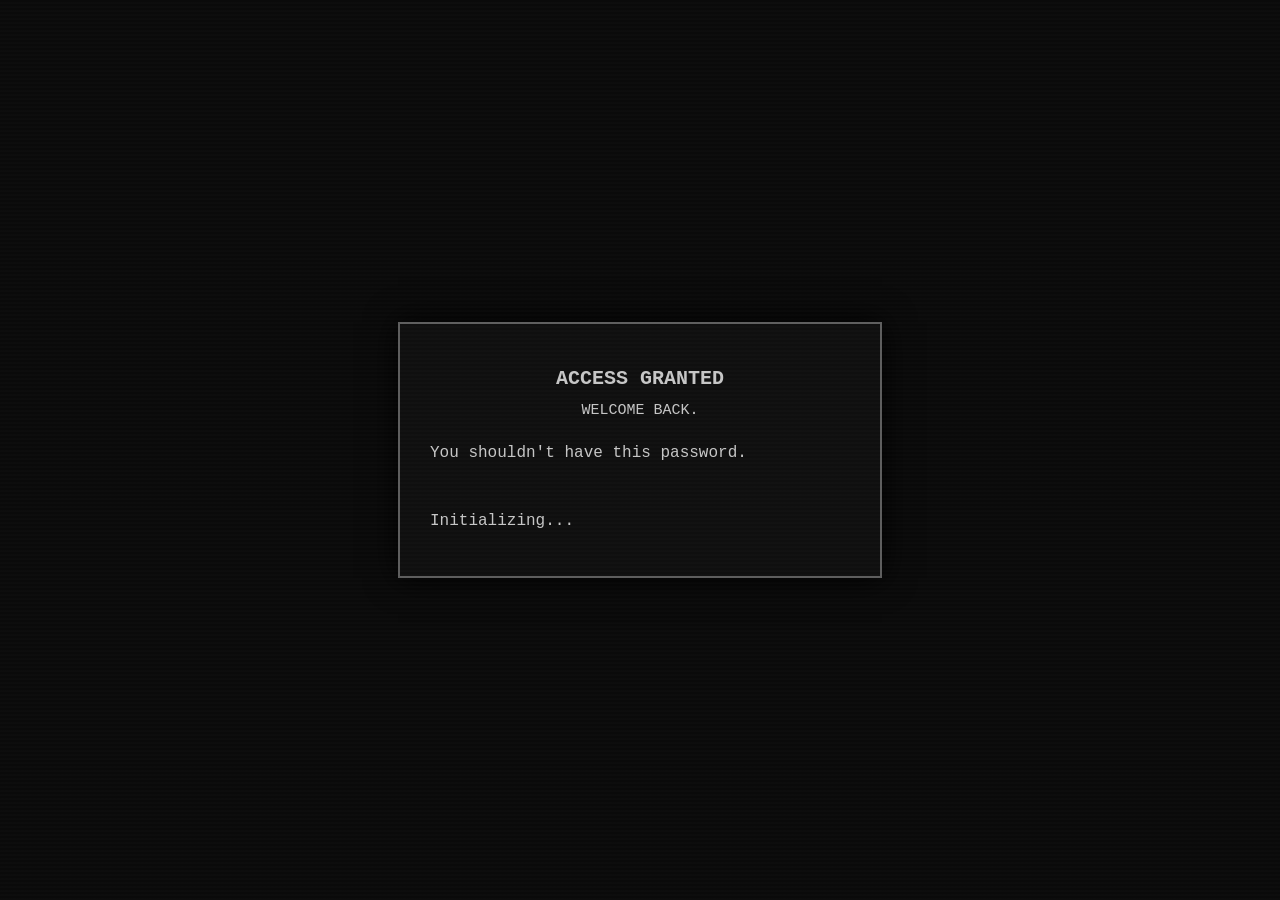
==== monarch.html @ 088a002b "Create monarch.html" ====
<!DOCTYPE html>
<html>


<head>

<title>ACCESS GRANTED</title>

<link rel="stylesheet" href="css/style.css">
<link rel="stylesheet" href="css/crt.css">

</head>



<body>


<div class="container">


<h1>

ACCESS GRANTED

</h1>


<h2>

WELCOME BACK.

</h2>


<p>

You shouldn't have this password.

</p>


<br>


<p id="message">

Initializing...

</p>


</div>


<script>


const messages = [

"Connection established.",

"Checking files.",

"Checking memories.",

"Checking reality.",

"Welcome, Monarch."

];


let i = 0;


setInterval(()=>{


if(i < messages.length){

document.getElementById("message").innerHTML =
messages[i];

i++;

}


},2000);


</script>



</body>


</html>
---- css/style.css ----
body{

background:#0b0b0b;

color:#d7d7d7;

font-family:Courier New, monospace;

display:flex;

justify-content:center;

align-items:center;

height:100vh;

margin:0;

}

.container{

width:420px;

padding:30px;

border:2px solid #666;

background:#111;

box-shadow:0 0 30px black;

}

h1{

font-size:20px;

text-align:center;

margin-bottom:0;

}

h2{

text-align:center;

font-size:15px;

font-weight:normal;

margin-bottom:25px;

}

.warning{

text-align:center;

color:#b52b2b;

margin-bottom:30px;

}

label{

display:block;

margin-top:15px;

}

input{

width:100%;

padding:10px;

margin-top:5px;

background:#181818;

color:white;

border:1px solid #555;

}

button{

margin-top:20px;

width:100%;

padding:12px;

background:#202020;

color:white;

border:1px solid gray;

cursor:pointer;

}

button:hover{

background:#2f2f2f;

}

#error{

margin-top:20px;

color:red;

text-align:center;

}
---- css/crt.css ----
body::before{

content:"";

position:fixed;

top:0;

left:0;

width:100%;

height:100%;

pointer-events:none;

background:repeating-linear-gradient(

0deg,

rgba(255,255,255,.03),

rgba(255,255,255,.03) 2px,

transparent 2px,

transparent 4px

);

opacity:.35;

}

body::after{

content:"";

position:fixed;

top:0;

left:0;

width:100%;

height:100%;

pointer-events:none;

background:rgba(0,0,0,.08);

animation:flicker .15s infinite;

}

@keyframes flicker{

50%{

opacity:.15;

}

}
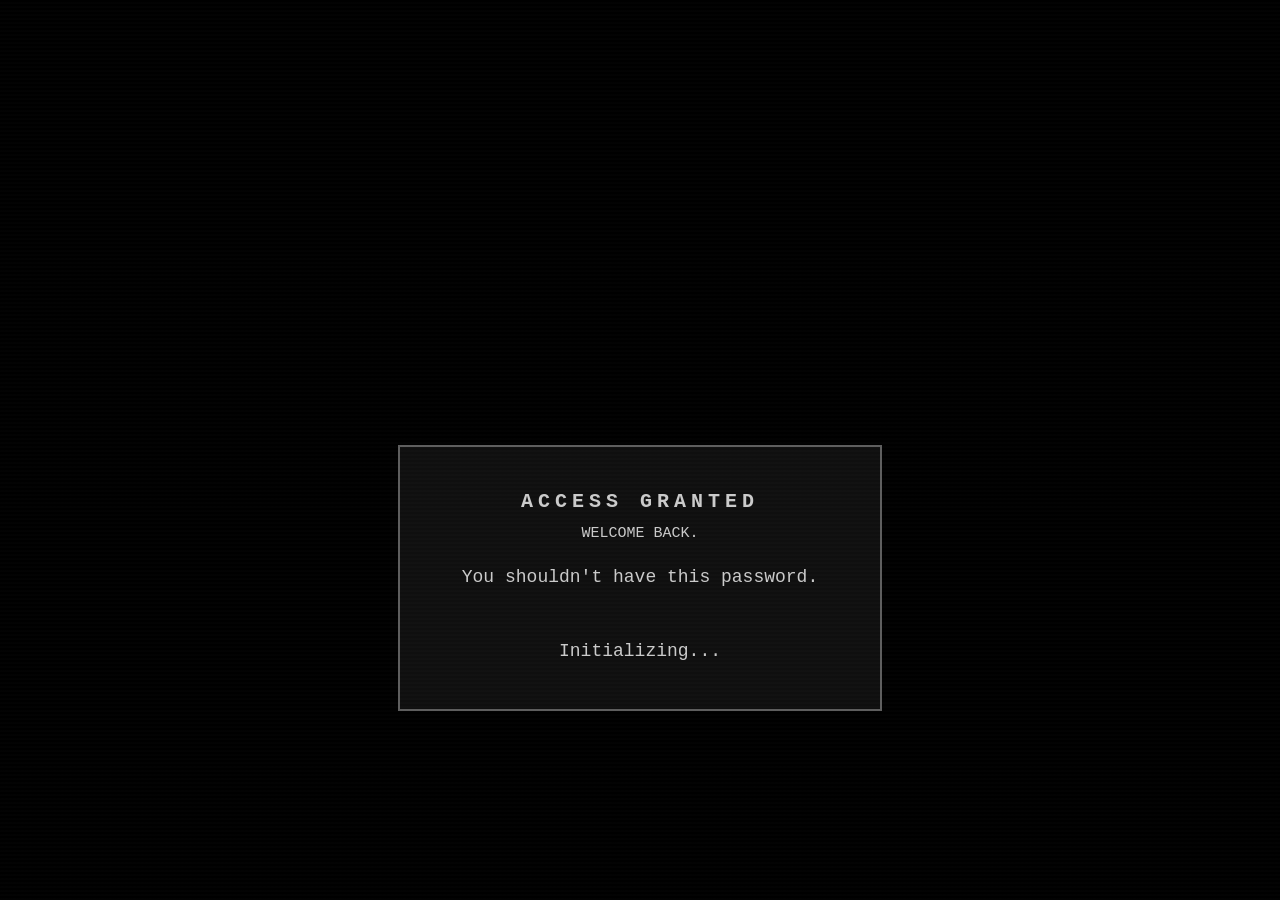
==== commit 52ed90f2: "Update monarch.html" ====
--- a/monarch.html
+++ b/monarch.html
@@ -8,6 +8,7 @@
 
 <link rel="stylesheet" href="css/style.css">
 <link rel="stylesheet" href="css/crt.css">
+<link rel="stylesheet" href="css/monarch.css">
 
 </head>
 
--- a/css/monarch.css
+++ b/css/monarch.css
@@ -0,0 +1,32 @@
+body{
+
+background:black;
+
+color:#dcdcdc;
+
+font-family:"Courier New", monospace;
+
+}
+
+
+.container{
+
+text-align:center;
+
+margin-top:20%;
+
+}
+
+
+h1{
+
+letter-spacing:5px;
+
+}
+
+
+p{
+
+font-size:18px;
+
+}
